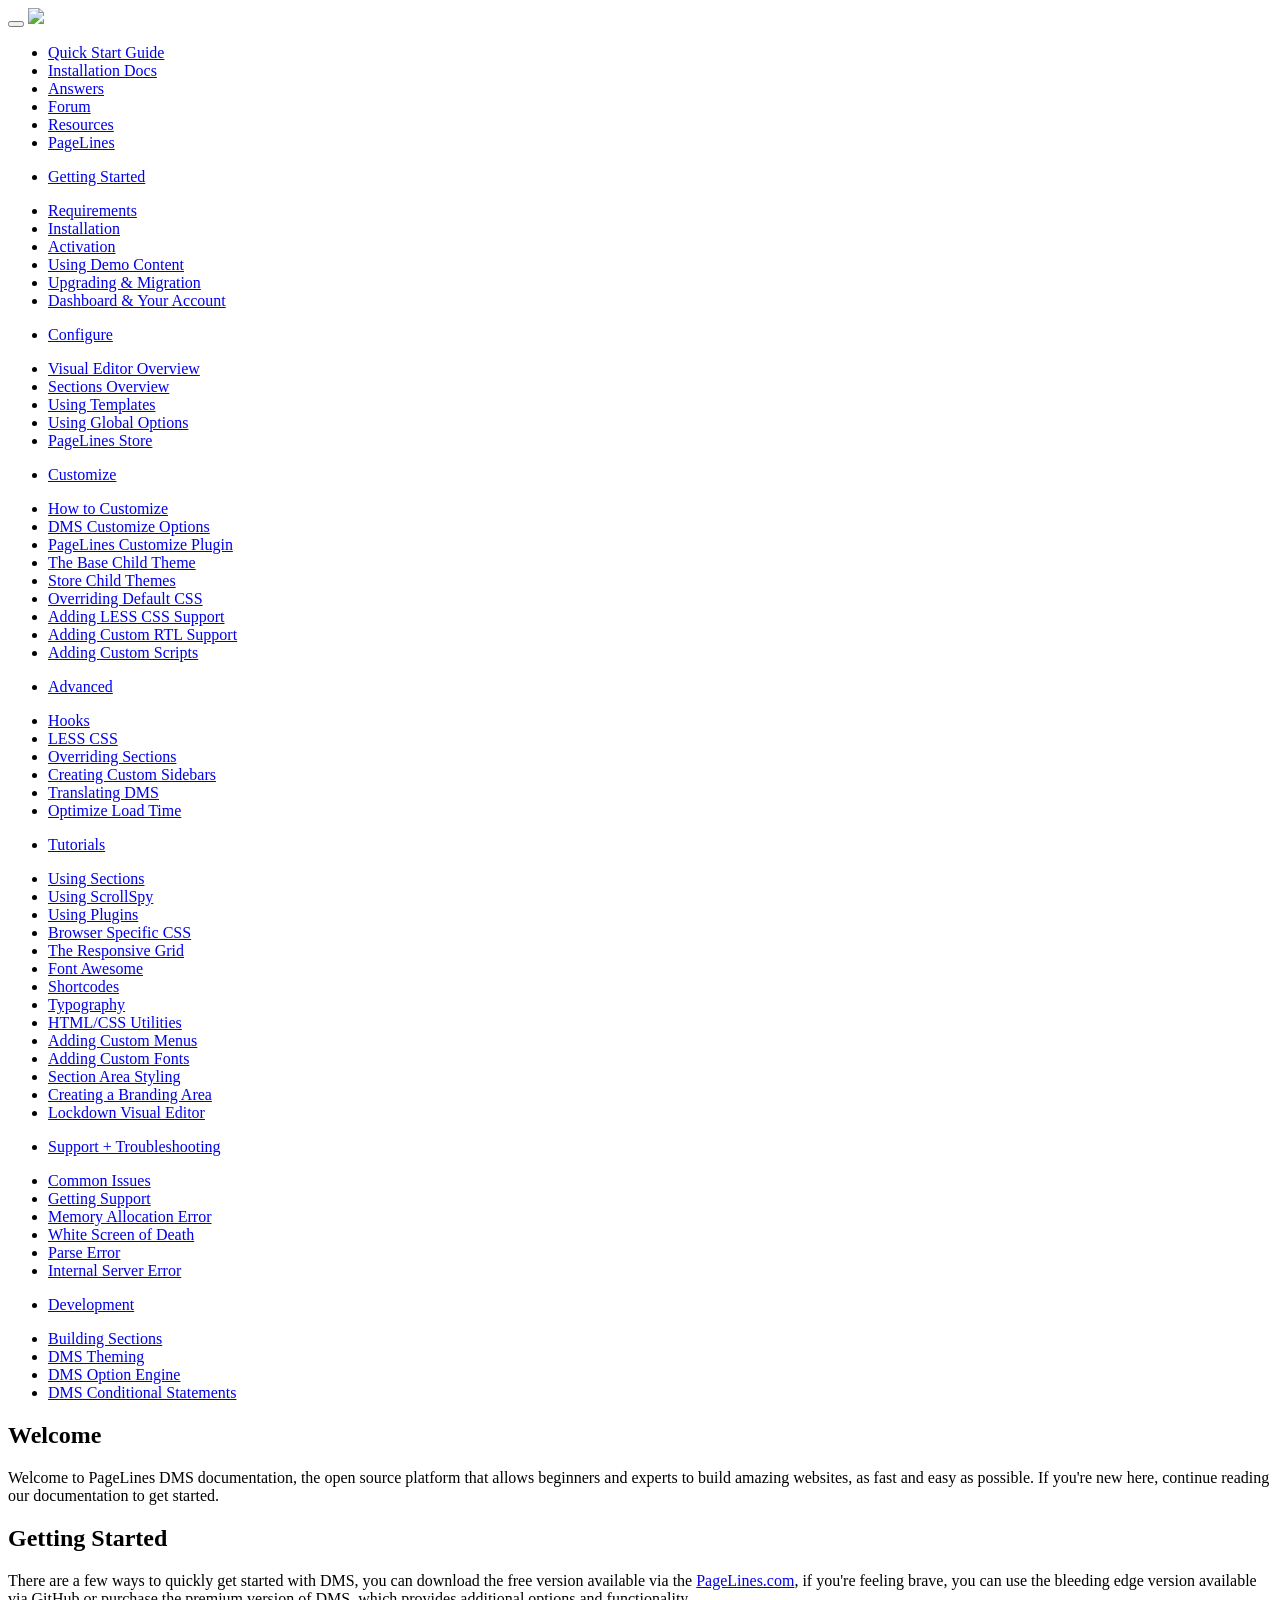
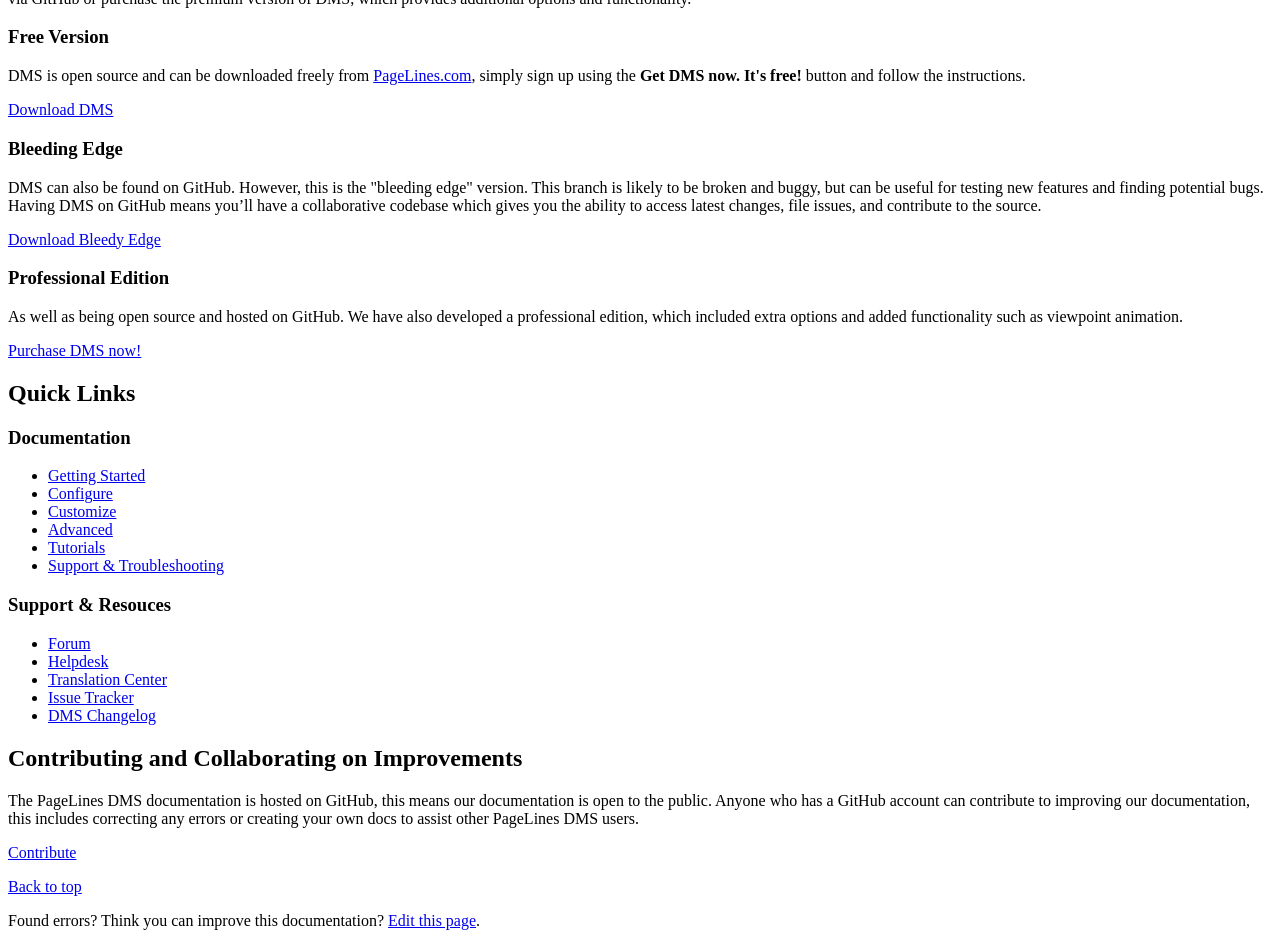
==== index.html @ e86f61ca "update top level navigation" ====
<!DOCTYPE html>
<html lang="en">
<head>

    <meta charset="utf-8">
    <meta name="viewport" content="width=device-width, initial-scale=1.0">
    <title>PageLines Documentation</title>
    <meta name="description" content="A powerful front-end drag and drop design management system for fast and easy web development.">

    <base href="http://docs.pagelines.com/">

    <!-- styles -->
    <link href="//netdna.bootstrapcdn.com/twitter-bootstrap/2.3.2/css/bootstrap-combined.no-icons.min.css" rel="stylesheet">
    <link href="/css/docs.css" rel="stylesheet">
    <link href="//netdna.bootstrapcdn.com/font-awesome/3.2.1/css/font-awesome.css" rel="stylesheet">
    <link href="//netdna.bootstrapcdn.com/font-awesome/3.2.1/css/font-awesome-ie7.min.css" rel="stylesheet">
    <link href="/js/google-code-prettify/prettify.css" rel="stylesheet">
    <link rel='stylesheet' id='master_font_import' type='text/css' href='//fonts.googleapis.com/css?family=Open+Sans:400,300,600,800|Source+Sans+Pro:400,600' media='screen'>
    <link rel="shortcut icon" href="http://docs.pagelines.com/img/favicon.png" type="image/x-icon" />

    <!--[if lt IE 9]>
    <script src="http://html5shim.googlecode.com/svn/trunk/html5.js"></script>
    <![endif]-->

	<link href="http://fonts.googleapis.com/css?family=Open+Sans:300,400" rel="stylesheet">
	<script src="https://ajax.googleapis.com/ajax/libs/jquery/2.0.3/jquery.min.js"></script>
</head>
<body>
    <div id="wrap">
        <div class="navbar navbar-fixed-top">
            <div class="navbar-inner">
                <div class="container">
                    <button type="button" class="btn btn-navbar" data-toggle="collapse" data-target=".nav-collapse">
                        <span class="icon-bar"></span>
                        <span class="icon-bar"></span>
                        <span class="icon-bar"></span>
                    </button>
                        <a class="brand" href="http://docs.pagelines.com/"><img src="http://docs.pagelines.com/img/logo.png" /></a> 
                    <div class="nav-collapse collapse">
                        <ul class="nav pull-right nav-detect">
                            <li><a href="http://pagelines.com/quick-start/"><i class="icon-crosshairs"></i> Quick Start Guide</a></li>                            
                            <li><a href="htp://pagelines.com/docs/DMS/"><i class="icon-file-text"></i> Installation Docs</a></li>
                            <li><a href="http://answers.pagelines.com"><i class="icon-support"></i> Answers</a></li>
                            <li><a href="http://forum.pagelines.com"><i class="icon-comment"></i> Forum</a></li>
                             <li><a href="/resources">Resources</a></li>
                            <li><a href="http://www.pagelines.com">PageLines</a></li>
                        </ul>
                    </div>
                </div>
            </div>
        </div>
        <div class="container section">
            <section>
                <div class="row-fluid">
                    <div class="span3 docs-nav nav-detect">
                        <ul class="nav nav-list active-menu">
                            <li><p class="lead"><a href="/getting-started/system-requirements">Getting Started</a></p></li>
                            <li><a href="/getting-started/system-requirements">Requirements <i class="icon-angle-right"></i></a></li>
                            <li><a href="/getting-started/installation">Installation <i class="icon-angle-right"></i></a></li>
                            <li><a href="/getting-started/activation">Activation <i class="icon-angle-right"></i></a></li>
							<li><a href="/getting-started/create-demo">Using Demo Content <i class="icon-angle-right"></i></a></li>
                            <li><a href="/getting-started/upgrading-migration">Upgrading & Migration <i class="icon-angle-right"></i></a></li>
                            <li><a href="/getting-started/dashboard-account">Dashboard & Your Account <i class="icon-angle-right"></i></a></li>
                        </ul>
                        <ul class="nav nav-list">
                            <li><p class="lead"><a href="/configure/visual-editor-overview">Configure</a></p></li>
                            <li><a href="/configure/visual-editor-overview">Visual Editor Overview <i class="icon-angle-right"></i></a></li>
                            <li><a href="/configure/configuring-sections">Sections Overview <i class="icon-angle-right"></i></a></li>
                            <li><a href="/configure/using-templates">Using Templates <i class="icon-angle-right"></i></a></li>
                            <li><a href="/configure/global-options">Using Global Options <i class="icon-angle-right"></i></a></li>
                            <li><a href="/configure/pagelines-store">PageLines Store <i class="icon-angle-right"></i></a></li>
                        </ul>
                        <ul class="nav nav-list">
                            <li><p class="lead"><a href="/customize/how-to-customize">Customize</a></p></li>
                            <li><a href="/customize/how-to-customize">How to Customize <i class="icon-angle-right"></i></a></li>
                            <li><a href="/customize/dms-customize-options">DMS Customize Options <i class="icon-angle-right"></i></a></li>
                            <li><a href="/customize/pagelines-customize-plugin">PageLines Customize Plugin <i class="icon-angle-right"></i></a></li>
                            <li><a href="/customize/base-child-theme">The Base Child Theme  <i class="icon-angle-right"></i></a></li>
                            <li><a href="/customize/store-child-themes">Store Child Themes <i class="icon-angle-right"></i></a></li>
                            <li><a href="/customize/overriding-default-css">Overriding Default CSS <i class="icon-angle-right"></i></a></li>
                            <li><a href="/customize/adding-less-css-support">Adding LESS CSS Support <i class="icon-angle-right"></i></a></li>
                            <li><a href="/customize/adding-custom-rtl-support">Adding Custom RTL Support <i class="icon-angle-right"></i></a></li>
                            <li><a href="/customize/adding-custom-scripts">Adding Custom Scripts <i class="icon-angle-right"></i></a></li>
                        </ul>
                        <ul class="nav nav-list">
                            <li><p class="lead"><a href="/advanced/hooks">Advanced</a></p></li>
                            <li><a href="/advanced/hooks">Hooks <i class="icon-angle-right"></i></a></li>
                            <li><a href="/advanced/less-css">LESS CSS <i class="icon-angle-right"></i></a></li>
                            <li><a href="/advanced/override-sections">Overriding Sections <i class="icon-angle-right"></i></a></li>
                            <li><a href="/advanced/custom-sidebars">Creating Custom Sidebars <i class="icon-angle-right"></i></a></li>
                            <li><a href="/advanced/translating-dms">Translating DMS <i class="icon-angle-right"></i></a></li>
                            <li><a href="/advanced/optimize-load-time">Optimize Load Time <i class="icon-angle-right"></i></a></li>
                        </ul>
                        <ul class="nav nav-list">
                            <li><p class="lead"><a href="/tutorials/using-sections">Tutorials</a></p></li>
                            <li><a href="/tutorials/using-sections">Using Sections <i class="icon-angle-right"></i></a></li>
                            <li><a href="/tutorials/using-scrollspy">Using ScrollSpy <i class="icon-angle-right"></i></a></li>
                            <li><a href="/tutorials/using-plugins">Using Plugins <i class="icon-angle-right"></i></a></li>
                            <li><a href="/tutorials/browser-specific-css">Browser Specific CSS <i class="icon-angle-right"></i></a></li>
                            <li><a href="/tutorials/responsive-grid">The Responsive Grid <i class="icon-angle-right"></i></a></li>
                            <li><a href="/tutorials/font-awesome">Font Awesome <i class="icon-angle-right"></i></a></li>
                            <li><a href="/tutorials/shortcodes">Shortcodes <i class="icon-angle-right"></i></a></li>
                            <li><a href="/tutorials/typography">Typography <i class="icon-angle-right"></i></a></li>
                            <li><a href="/tutorials/html-css-utilities">HTML/CSS Utilities <i class="icon-angle-right"></i></a></li>
                            <li><a href="/tutorials/adding-custom-menus">Adding Custom Menus <i class="icon-angle-right"></i></a></li>
                            <li><a href="/tutorials/adding-custom-fonts">Adding Custom Fonts <i class="icon-angle-right"></i></a></li>
                            <li><a href="/tutorials/section-area-styling">Section Area Styling <i class="icon-angle-right"></i></a></li>
                            <li><a href="/tutorials/creating-a-branding-area">Creating a Branding Area <i class="icon-angle-right"></i></a></li>
                            <li><a href="/tutorials/lockdown-visual-editor">Lockdown Visual Editor <i class="icon-angle-right"></i></a></li>
                        </ul>
                        <ul class="nav nav-list">
                            <li><p class="lead"><a href="/support-troubleshooting/common-issues">Support + Troubleshooting</a></p></li>
							<li><a href="/support-troubleshooting/common-issues">Common Issues <i class="icon-angle-right"></i></a></li>
                            <li><a href="/support-troubleshooting/getting-support">Getting Support <i class="icon-angle-right"></i></a></li>
                            <li><a href="/support-troubleshooting/memory-allocation-error">Memory Allocation Error <i class="icon-angle-right"></i></a></li>
                            <li><a href="/support-troubleshooting/white-screen-of-death">White Screen of Death <i class="icon-angle-right"></i></a></li>
                            <li><a href="/support-troubleshooting/parse-error">Parse Error <i class="icon-angle-right"></i></a></li>
                            <li><a href="/support-troubleshooting/internal-server-error">Internal Server Error <i class="icon-angle-right"></i></a></li>
                        </ul>
						<ul class="nav nav-list">
                            <li><p class="lead"><a href="/developer/section-api">Development</a></p></li>
                            <li><a href="/developer/section-api">Building Sections <i class="icon-angle-right"></i></a></li>
                            <li><a href="/developer/dms-theming">DMS Theming <i class="icon-angle-right"></i></a></li>
                            <li><a href="/developer/dms-option-engine">DMS Option Engine <i class="icon-angle-right"></i></a></li>
                            <li><a href="/developer/dms-conditionals">DMS Conditional Statements <i class="icon-angle-right"></i></a></li>
                        </ul>
                    </div>
                    <div class="span9 docs-content">
<p><h1>Welcome</h3></p>

<p class="lead">Welcome to PageLines DMS documentation, the open source platform that allows beginners and experts to build amazing websites, as fast and easy as possible. If you're new here, continue reading our documentation to get started.</p>

<h2>Getting Started</h2>

<p>There are a few ways to quickly get started with DMS, you can download the free version available via the <a href="http://www.pagelines.com/" target="_blank">PageLines.com</a>, if you're feeling brave, you can use the bleeding edge version available via GitHub or purchase the premium version of DMS, which provides additional options and functionality.</p>

<h3>Free Version</h3>

<p>DMS is open source and can be downloaded freely from <a href="http://www.pagelines.com/" target="_blank">PageLines.com</a>, simply sign up using the <strong>Get DMS now. It's free!</strong> button and follow the instructions.

<p><a class="btn btn-link" href="https://www.pagelines.com" target="_blank">Download DMS</a></p>

<h3>Bleeding Edge</h3>

<p>DMS can also be found on GitHub. However, this is the "bleeding edge" version. This branch is likely to be broken and buggy, but can be useful for testing new features and finding potential bugs.

Having DMS on GitHub means you’ll have a collaborative codebase which gives you the ability to access latest changes, file issues, and contribute to the source.</p>

<p><a class="btn btn-link" href="https://github.com/pagelines/DMS/archive/Dev.zip" target="_blank">Download Bleedy Edge</a></p>

<h3>Professional Edition</h3>

<p>As well as being open source and hosted on GitHub. We have also developed a professional edition, which included extra options and added functionality such as viewpoint animation.</p>

<p><a class="btn btn-link" href="http://www.pagelines.com/pricing/" target="_blank">Purchase DMS now!</a></p>

<h2>Quick Links</h2>

<div class="row-fluid">
    <div class="span6">
        <h3>Documentation</h3>
        <ul>
            <li><a href="http://docs.pagelines.com/getting-started/">Getting Started</a></li>
            <li><a href="http://docs.pagelines.com/configure/">Configure</a></li>
            <li><a href="http://docs.pagelines.com/customize/">Customize</a></li>
            <li><a href="http://docs.pagelines.com/advanced/">Advanced</a></li>
            <li><a href="http://docs.pagelines.com/tutorials/">Tutorials</a></li>
            <li><a href="http://docs.pagelines.com/support-troubleshooting/">Support & Troubleshooting</a></li>
        </ul>
    </div>
    <div class="span6">
        <h3>Support & Resouces</h3>
        <ul>
            <li><a href="http://www.pagelines.com/forum/">Forum</a></li>
            <li><a href="http://www.pagelines.com/contact/">Helpdesk</a></li>
            <li><a href="http://pagelines.com/translate/projects/">Translation Center</a></li>
            <li><a href="https://github.com/pagelines/DMS/issues">Issue Tracker</a></li>
            <li><a href="http://docs.pagelines.com/changelog">DMS Changelog</a></li>
        </ul>
    </div>
</div>

<h2>Contributing and Collaborating on Improvements</h2>

<p>The PageLines DMS documentation is hosted on GitHub, this means our documentation is open to the public. Anyone who has a GitHub account can contribute to improving our documentation, this includes correcting any errors or creating your own docs to assist other PageLines DMS users.</p>

<p><a class="btn btn-link" href="https://github.com/pagelines/Docs/" target="_blank">Contribute</a></p>
            </div>
		</section>

    </div><!-- /container -->
<div id="push"></div>
</div> <!-- /wrap -->
    <footer class="footer">
        <div class="container">
            <p class="pull-right"><a href="#">Back to top</a></p>
            <p>
				<i class="icon-github icon-2x"></i>
				Found errors? Think you can improve this documentation? <a href="https://github.com/pagelines/Docs/tree/master/README.md" target="_blank">Edit this page</a>.</p>
        </div>
    </footer>
    <script src="//netdna.bootstrapcdn.com/twitter-bootstrap/2.3.2/js/bootstrap.min.js"></script>
    <script src="/js/google-code-prettify/prettify.js"></script>
	<script src="http://docs.pagelines.com/js/common.js"></script>
</body>
</html>
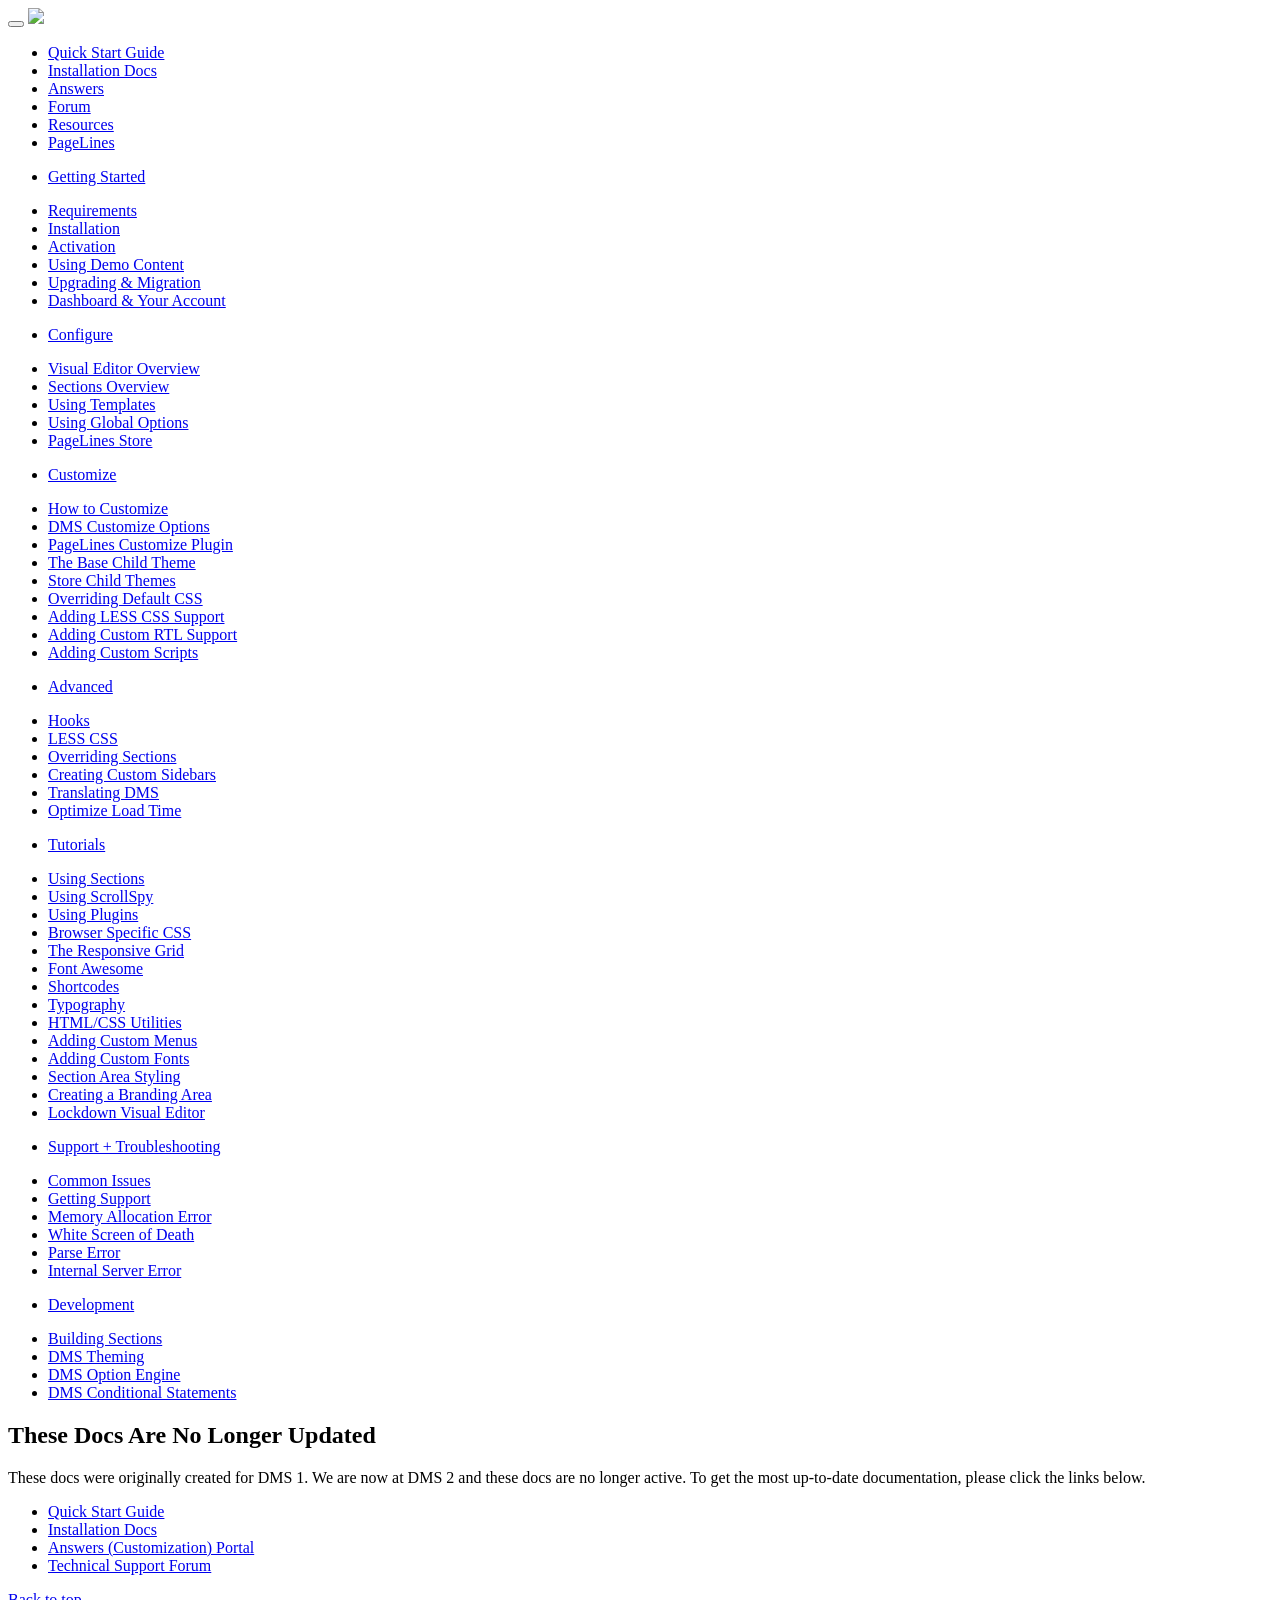
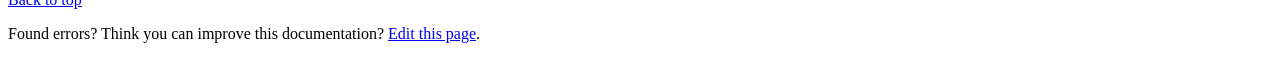
==== commit 8df22f89: "update homepage content" ====
--- a/index.html
+++ b/index.html
@@ -126,65 +126,15 @@
                         </ul>
                     </div>
                     <div class="span9 docs-content">
-<p><h1>Welcome</h3></p>
+<p><h1>These Docs Are No Longer Updated</h1></p>
 
-<p class="lead">Welcome to PageLines DMS documentation, the open source platform that allows beginners and experts to build amazing websites, as fast and easy as possible. If you're new here, continue reading our documentation to get started.</p>
-
-<h2>Getting Started</h2>
-
-<p>There are a few ways to quickly get started with DMS, you can download the free version available via the <a href="http://www.pagelines.com/" target="_blank">PageLines.com</a>, if you're feeling brave, you can use the bleeding edge version available via GitHub or purchase the premium version of DMS, which provides additional options and functionality.</p>
-
-<h3>Free Version</h3>
-
-<p>DMS is open source and can be downloaded freely from <a href="http://www.pagelines.com/" target="_blank">PageLines.com</a>, simply sign up using the <strong>Get DMS now. It's free!</strong> button and follow the instructions.
-
-<p><a class="btn btn-link" href="https://www.pagelines.com" target="_blank">Download DMS</a></p>
-
-<h3>Bleeding Edge</h3>
-
-<p>DMS can also be found on GitHub. However, this is the "bleeding edge" version. This branch is likely to be broken and buggy, but can be useful for testing new features and finding potential bugs.
-
-Having DMS on GitHub means you’ll have a collaborative codebase which gives you the ability to access latest changes, file issues, and contribute to the source.</p>
-
-<p><a class="btn btn-link" href="https://github.com/pagelines/DMS/archive/Dev.zip" target="_blank">Download Bleedy Edge</a></p>
-
-<h3>Professional Edition</h3>
-
-<p>As well as being open source and hosted on GitHub. We have also developed a professional edition, which included extra options and added functionality such as viewpoint animation.</p>
-
-<p><a class="btn btn-link" href="http://www.pagelines.com/pricing/" target="_blank">Purchase DMS now!</a></p>
-
-<h2>Quick Links</h2>
-
-<div class="row-fluid">
-    <div class="span6">
-        <h3>Documentation</h3>
-        <ul>
-            <li><a href="http://docs.pagelines.com/getting-started/">Getting Started</a></li>
-            <li><a href="http://docs.pagelines.com/configure/">Configure</a></li>
-            <li><a href="http://docs.pagelines.com/customize/">Customize</a></li>
-            <li><a href="http://docs.pagelines.com/advanced/">Advanced</a></li>
-            <li><a href="http://docs.pagelines.com/tutorials/">Tutorials</a></li>
-            <li><a href="http://docs.pagelines.com/support-troubleshooting/">Support & Troubleshooting</a></li>
-        </ul>
-    </div>
-    <div class="span6">
-        <h3>Support & Resouces</h3>
-        <ul>
-            <li><a href="http://www.pagelines.com/forum/">Forum</a></li>
-            <li><a href="http://www.pagelines.com/contact/">Helpdesk</a></li>
-            <li><a href="http://pagelines.com/translate/projects/">Translation Center</a></li>
-            <li><a href="https://github.com/pagelines/DMS/issues">Issue Tracker</a></li>
-            <li><a href="http://docs.pagelines.com/changelog">DMS Changelog</a></li>
-        </ul>
-    </div>
-</div>
-
-<h2>Contributing and Collaborating on Improvements</h2>
-
-<p>The PageLines DMS documentation is hosted on GitHub, this means our documentation is open to the public. Anyone who has a GitHub account can contribute to improving our documentation, this includes correcting any errors or creating your own docs to assist other PageLines DMS users.</p>
-
-<p><a class="btn btn-link" href="https://github.com/pagelines/Docs/" target="_blank">Contribute</a></p>
+<p class="lead">These docs were originally created for DMS 1.  We are now at DMS 2 and these docs are no longer active.  To get the most up-to-date documentation, please click the links below.</p>
+<ul>
+	<li><a href="http://pagelines.com/quick-start">Quick Start Guide</a></li>
+	<li><a href="http://pagelines.com/docs/DMS">Installation Docs</a></li>
+	<li><a href="http://answers.pagelines.com">Answers (Customization) Portal</a></li>
+	<li><a href="http://forum.pagelines.com">Technical Support Forum</a></li>
+</ul>
             </div>
 		</section>
 
